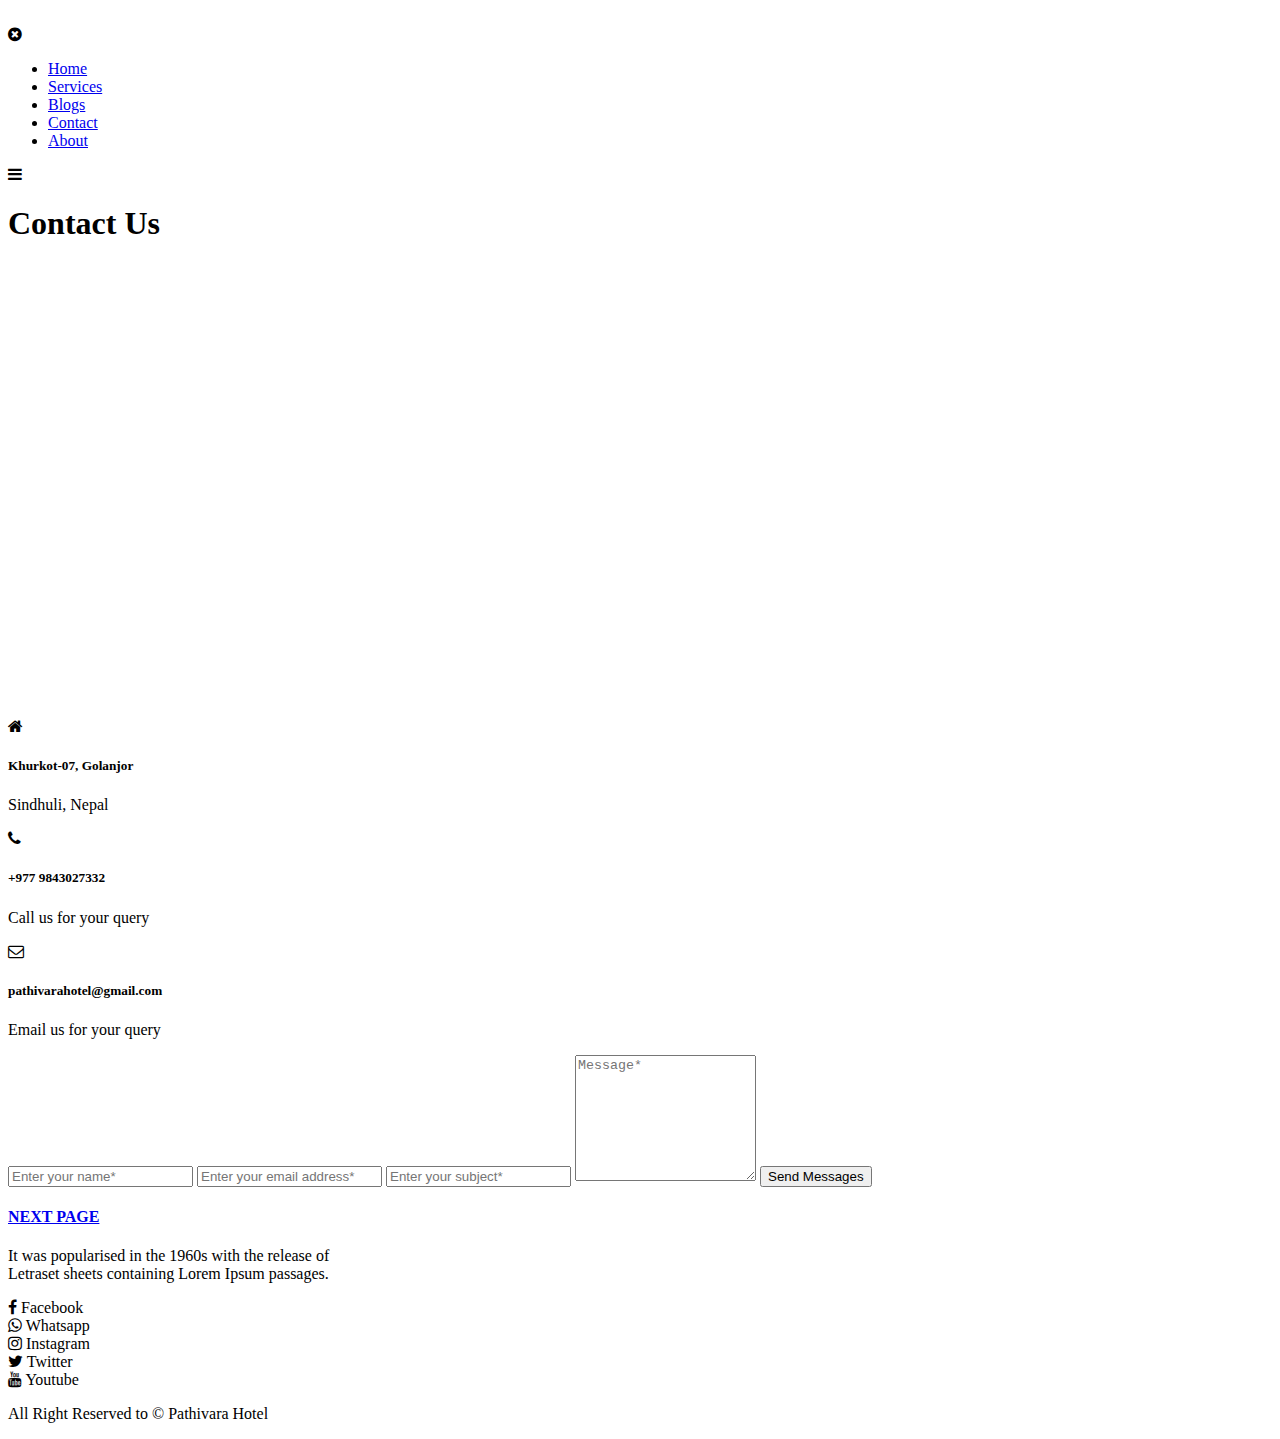
==== contact.html @ 4897eda2 "Update contact.html" ====
<!DOCTYPE html>
<html>
<head>
	<meta charset="utf-8" name="viewport" content="with=device-width, initial-scale=1.0">
	<title>Pathihvara Hotel</title>
	<link rel="stylesheet" type="text/css" href="style.css">
	<link rel="shortcut icon" type="image/png" href="images/logo2.png">
	<link rel="preconnect" href="https://fonts.googleapis.com">
	<link rel="preconnect" href="https://fonts.gstatic.com" crossorigin>
	<link href="https://fonts.googleapis.com/css2?family=Poppins:wght@100;200;300;400;600;700&display=swap" rel="stylesheet">
	<link rel="stylesheet" href="https://stackpath.bootstrapcdn.com/font-awesome/4.7.0/css/font-awesome.min.css"/>
</head>
<body>
	<section class="sub-header">
		<nav>
			<a href="index.html"><img src=""></a>
			<div class="nav-links" id="navLinks">
				<i class="fa fa-times-circle" onclick="hideMenu()"></i>
				<ul>
					<li><a href="index.html">Home</a></li>
					<li><a href="services.html">Services</a></li>
					<li><a href="blogs.html">Blogs</a></li>
					<li><a href="contact.html">Contact</a></li>
					<li><a href="about.html">About</a></li>

				</ul>
				
			</div>
			<i class="fa fa-bars" onclick="showMenu()"></i>
		</nav>
		<h1>Contact Us</h1>

	</section>
<!--------Contact Us Content----------->
	<section class="location">
		<iframe src="https://www.google.com/maps/embed?pb=!1m18!1m12!1m3!1d3544.332445850975!2d85.99302251505398!3d27.334073282947863!2m3!1f0!2f0!3f0!3m2!1i1024!2i768!4f13.1!3m3!1m2!1s0x39ebedc6cc6551d1%3A0x671b422588bb75b5!2sPathibhara%20Hotel%20%26%20Guest%20house!5e0!3m2!1sen!2snp!4v1632750571534!5m2!1sen!2snp" width="600" height="450" style="border:0;" allowfullscreen="" loading="lazy"></iframe>
	</section>


<!----------------------Contact form--------------->
	<section class="contact-us">
		<div class="row">
			<div class="contact-us-col">
				<div>
					<i class="fa fa-home"></i>
					<span>
						<h5>Khurkot-07, Golanjor</h5>
						<p>Sindhuli, Nepal</p>
					</span>
				</div>
				<div>
					<i class="fa fa-phone"></i>
					<span>
						<h5>+977 9843027332</h5>
						<p>Call us for your query</p>
					</span>
				</div>
				
				<div>
					<i class="fa fa-envelope-o"></i>
					<span>
						<h5>pathivarahotel@gmail.com</h5>
						<p>Email us for your query</p>
					</span>
				</div>
				
				
			</div>
			<div class="contact-us-col">
				<form action="formhandeler.php" method="post">
					<input type="text" name="name" placeholder="Enter your name*" required>
					<input type="email" name="email" placeholder="Enter your email address*" required>
					<input type="text" name="subject" placeholder="Enter your subject*" required>
					<textarea rows="8" name="message" placeholder="Message*" required></textarea>
					<button type="submit" class="hero-btn red-btn">Send Messages</button>
					
				</form>


			</div>
			
		</div>
		
	</section>




<!----------Footer-------->
	<section class="footer">
		<h4 class="hero-btn red-btn"><a href="index.html">NEXT PAGE</a></h4>
		<p>It was popularised in the 1960s with the release of<br> Letraset sheets containing Lorem Ipsum passages.</p>
		<div class="wrapper">
			<div class="button">
				<div class="icon">
					<i class="fa fa-facebook"></i>
					<span>Facebook</span>
				</div>
			</div>	
			<div class="button">
				<div class="icon">
			        <i class="fa fa-whatsapp"></i>
			        <span>Whatsapp</span>
			    </div>
			</div>
			<div class="button">
			    <div class="icon">
			        <i class="fa fa-instagram"></i>
			        <span>Instagram</span>
			    </div>
			</div>
			<div class="button">
			    <div class="icon">
					<i class="fa fa-twitter"></i>
					<span>Twitter</span>
				</div>
			</div>
			<div class="button">
			    <div class="icon">
					<i class="fa fa-youtube"></i>
					<span>Youtube</span>
				</div>
			</div>

		</div>
		<p>All Right Reserved to © Pathivara Hotel</p>
		
		
	</section>

	<!----------JavaScript for Toggle Menu---------->	

	<script type="text/javascript">
		var navLinks = document.getElementById("navLinks");
		
		function showMenu() {
			navLinks.style.right = "0";
		}
		function hideMenu() {
			navLinks.style.right = "-200px";
		}
	</script>

</body>
</html>
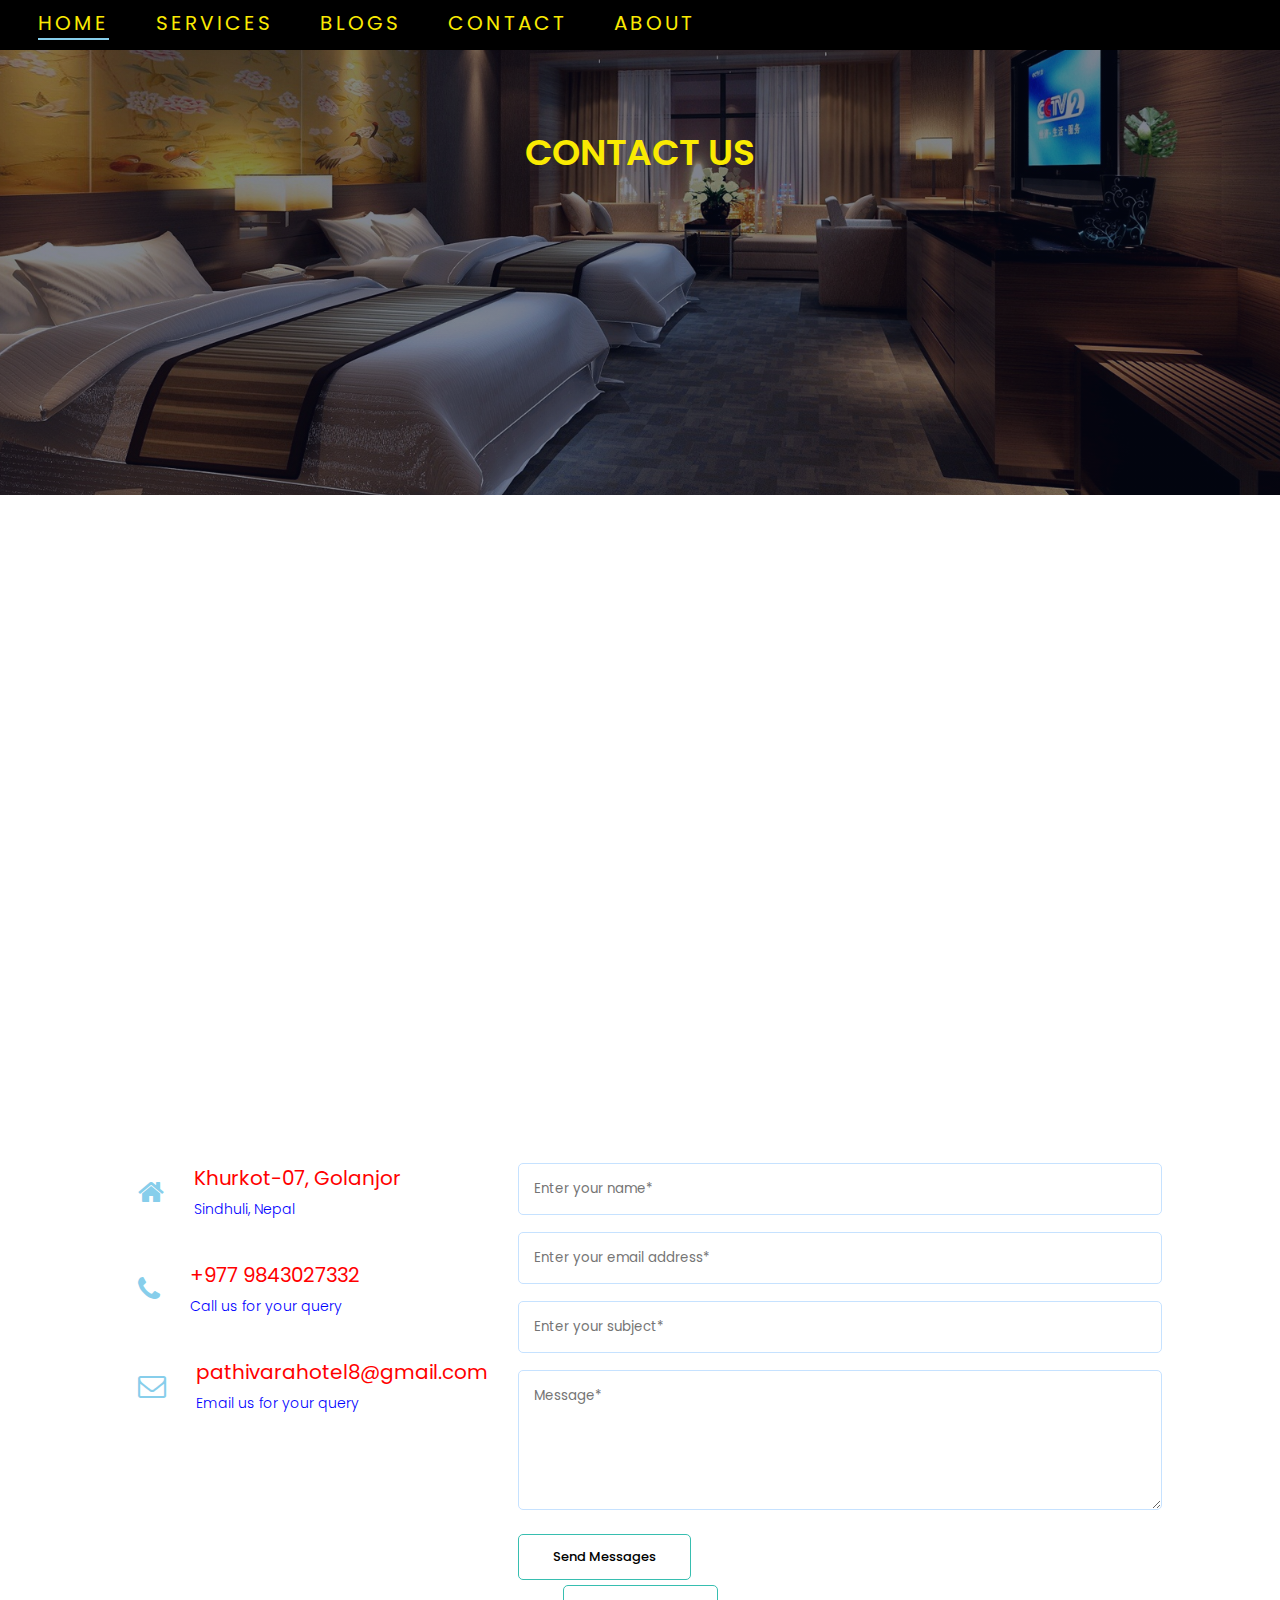
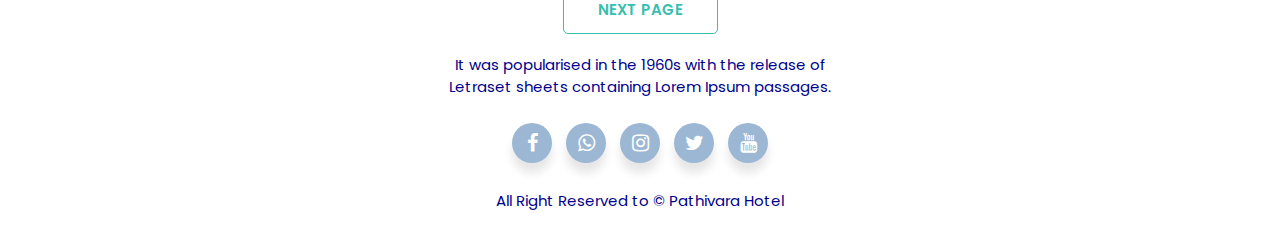
==== commit 03217308: "Update contact.html" ====
--- a/contact.html
+++ b/contact.html
@@ -59,7 +59,7 @@
 				<div>
 					<i class="fa fa-envelope-o"></i>
 					<span>
-						<h5>pathivarahotel@gmail.com</h5>
+						<h5>pathivarahotel8@gmail.com</h5>
 						<p>Email us for your query</p>
 					</span>
 				</div>
@@ -88,7 +88,7 @@
 
 <!----------Footer-------->
 	<section class="footer">
-		<h4 class="hero-btn red-btn"><a href="index.html">NEXT PAGE</a></h4>
+		<h4 class="hero-btn red-btn"><a href="about.html">NEXT PAGE</a></h4>
 		<p>It was popularised in the 1960s with the release of<br> Letraset sheets containing Lorem Ipsum passages.</p>
 		<div class="wrapper">
 			<div class="button">
--- a/style.css
+++ b/style.css
@@ -0,0 +1,598 @@
+*{
+	margin: 0;
+	padding: 0;
+	font-family: 'Poppins', sans-serif;
+}
+.header{
+	min-height: 100vh;
+	widows: 100%;
+	background-image: linear-gradient(rgba(4,9,30,0.4),rgba(4,9,30,0.4)),url(images/b.jpg);
+	background-position: center;
+	background-size: cover;
+	position: relative;
+	z-index: 10000;
+}
+nav{
+	display:flex;
+	justify-content: space-between;
+	align-content: center;
+	text-transform: uppercase;
+
+}
+nav img{
+	widows: 150px;
+}
+.nav-links{
+	z-index: 20;
+	text-align: left;
+	height: 50px;
+	width: 100%;
+	background-color: #000;
+	position: fixed;
+}
+.nav-links ul li{
+	list-style: circle;
+	display: inline-block;
+	padding: 8px 5px 8px 38px;
+	position: relative;
+}
+.nav-links ul li a{
+	color: #faea02;
+	text-decoration: none;
+	font-size: 20px;
+	letter-spacing: 3px;
+}
+.nav-links ul li::after{
+	content: '';
+	width: 0%;
+	height: 2px;
+	background: #87ceeb;
+	display: block;
+	margin: auto;
+	transition: 0.5s;
+}
+.nav-links ul li:hover::after{
+	width: 100%;
+}
+.text-box{
+	width: 90%;
+	color: #fff;
+	position: absolute;
+	top: 50%;
+	left: 50%;
+	transform: translate(-50%,-50%);
+	text-align: center;
+}
+.text-box h1{
+	font-size: 62px;
+	color: #faea02;
+}
+.text-box p{
+	margin: 10px 0 40px;
+	font-size: 14px;
+	color: #fff;
+}
+.hero-btn{
+	display: inline-block;
+	text-decoration: none;
+	color: #fff;
+	border: 1px solid #fff;
+	border-radius: 5px;
+	padding: 12px 34px;
+	font-size: 13px;
+	background: transparent;
+	position: relative;
+	cursor: pointer;
+}
+.hero-btn:hover{
+	border: 1px solid #87ceeb;
+	background: #87ceeb;
+	transition: 1s;
+}
+nav .fa{
+	display: none;
+}
+@media(max-width: 700px){
+	.text-box h1{
+		font-size: 20px;
+	}
+	.nav-links ul li{
+		display: block;
+	}
+	.nav-links{
+		position: fixed;
+		background: #87ceeb;
+		height: 100vh;
+		width: 200px;
+		top: 0;
+		right: 0px;
+		text-align: left;
+		z-index: 2;
+		transition: 1s;
+
+	}
+	nav .fa{
+		display: block;
+		color: #fff;
+		margin: 10px;
+		font-size: 22px;
+		cursor: pointer;
+
+	}
+	.nav-links ul{
+		padding: 30px;
+	}
+}
+
+/*------Services----------*/
+
+
+.course{
+	width: 80%;
+	margin: auto;
+	text-align: center;
+	padding-top: 100px;
+}
+h1{
+	font-size: 36px;
+	font-weight: 600;
+	color: #51e2f5;
+	text-transform: uppercase;
+}
+p{
+	color: #00008b;
+	font-size: 14px;
+	font-weight: 300;
+	line-height: 22px;
+	padding: 10px;
+}
+.row{
+	margin-top: 5%;
+	display: flex;
+	justify-content: space-between;
+}
+.course-col{
+	flex-basis: 31%;
+	background: #add8e6;
+	border-radius: 10px;
+	margin-bottom: 5%;
+	padding: 20px 12px;
+	box-sizing: border-box;
+	transition: 0.5s;
+}
+h3{
+	text-align: center;
+	font-weight: 600;
+	margin: 10px;
+	text-transform: uppercase;
+	font-weight: bold;
+}
+.course-col:hover{
+	box-shadow: 0 0 20px 0px rgba(0, 0, 0, 0.5);
+}
+@media(max-width: 700px){
+	.row{
+		flex-direction: column;
+	}
+}
+
+/*----------Food Items----------*/
+.campus{
+	width: 80%;
+	margin: auto;
+	text-align: center;
+	padding-top: 50px;
+}
+.campus-col{
+	flex-basis: 32%;
+	border-radius: 10px;
+	margin-bottom: 30px;
+	position: relative;
+	overflow: hidden;
+
+}
+.campus-col img{
+	width: 100%;
+	display: block;
+}
+.layer{
+	background: transparent;
+	height: 100%;
+	width: 100%;
+	position: absolute;
+	top: 0;
+	left: 0;
+	transition: 0.5s;
+}
+.layer:hover{
+	background: rgba(256, 0, 0, 0.3);
+}
+.layer h3{
+	width: 100%;
+	font-weight: 500;
+	color: #fff;
+	font-size: 26px;
+	bottom: 0;
+	left: 50%;
+	transform: translateX(-50%);
+	position: absolute;
+	opacity: 0;
+	transition: 0.5s;
+}
+.layer:hover h3{
+	bottom: 49%;
+	opacity: 1;
+	color: #fff;
+	font-weight: bold;
+	font-size: 30px;
+
+/*------Facilities---------*/
+}
+.facilities{
+	width: 80%;
+	margin: auto;
+	text-align: center;
+	padding-top: 100px;
+}
+.facilities-col{
+	flex-basis: 31%;
+	border-radius: 10px;
+	margin-bottom: 5%;
+	text-align: left;
+}
+.facilities-col img{
+	width: 100%;
+	border-radius: 10px;
+}
+.facilities-col p{
+	padding: 0;
+}
+.facilities-col h3{
+	margin-top: 16px;
+	margin-bottom: 15px;
+	text-align: left;
+	color: crimson;
+}
+
+/*--------Testimonials-------*/
+.testimonials{
+	width: 80%;
+	margin: auto;
+	padding-top: 100px;
+	text-align: center;
+}
+.testimonials-col:hover{
+	box-shadow: 0 0 20px 0px rgba(0, 0, 0, 0.3)
+}
+.testimonials-col{
+	flex-basis: 44%;
+	border-radius: 10px;
+	margin-bottom: 5%;
+	text-align: left;
+	background: #87ceeb;
+	padding: 25px;
+	cursor: pointer;
+	display: flex;
+	transition: 0.5s;
+}
+.testimonials-col img{
+	height: 40px;
+	margin-left: 5px;
+	margin-right: 30px;
+	border-radius: 50%;
+}
+.testimonials-col p{
+	padding: 0;
+}
+.testimonials-col h3{
+	margin-top: 15px;
+	text-align: left;
+	color: #1A7CFA;
+}
+.testimonials-col .fa{
+	color: #FF3D33;
+}
+.@media(max-width: 700px){
+	.testimonials-col img{
+		margin-left: 0px;
+		margin-right: 15px;
+	}
+	
+}
+
+/*----------Call to Action-------*/
+
+.cta{
+	margin: 100px auto;
+	width: 80%;
+	background-image: linear-gradient(rgba(0, 0, 0, 0.4),rgba(0, 0, 0, 0.4)),url(images/r.jpg);
+	background-size: cover;
+	background-position: center;
+	border-radius: 10px;
+	text-align: center;
+	padding: 100px 0;
+}
+.cta h1{
+	margin-bottom: 40px;
+	padding: 0;
+	color: #faea02;
+}
+@media(max-width: 700px){
+	.cta h1{
+		font-size: 20px;
+	}
+
+}
+
+/*-------Footer---------*/
+.footer{
+	width: 100%;
+	text-align: center;
+	padding: 5px 0;
+}
+.footer h4 a{
+	margin-bottom: 30px;
+	margin-top: 20px;
+	font-weight: 600;
+	color: #37BEB0;
+	font-size: 15px;
+	text-decoration: none;
+
+}
+.wrapper .button{
+	display: inline-block;
+	height: 40px;
+	width: 40px;
+	margin: 0 5px;
+	text-align: center;
+	overflow: hidden;
+	background: #9BB7D4;
+	border-radius: 30px;
+	cursor: pointer;
+	box-shadow: 0px 10px 10px rgba(0, 0, 0, 0.1);
+
+}
+.wrapper .button:hover{
+	width: 80px;
+}
+.wrapper .button:nth-child(1):hover .icon{
+	background: #4267B2;
+}
+.wrapper .button:nth-child(2):hover .icon{
+	background: #25d366;
+}
+.wrapper .button:nth-child(3):hover .icon{
+	background: #e1306c;
+}
+.wrapper .button:nth-child(4):hover .icon{
+	background: #87ceeb;
+}
+
+.wrapper .button:nth-child(5):hover .icon{
+	background: #FF0000;
+}
+
+.wrapper .button .icon{
+	display: inline-block;
+	height: 40px;
+	width: 40px;
+	font-size: 20px;
+	text-align: centre;
+	border-radius: 30px;
+	box-sizing: border-box;
+	line-height: 40px;
+	color: #fff;
+	transition: all 0.3s ease-out;
+}
+.wrapper.button .icon i{
+	font-size: 30px;
+	line-height: 40px;
+}
+.wrapper .button span{
+	font-size: 20xp;
+	font-weight: 500;
+	line-height: 40px;
+	margin-left: 15px;
+}
+.footer p{
+	text-align: center;
+	font-size: 15px;
+	margin-bottom: 15px;
+	margin-top: 10px;
+	font-weight: 400;
+}
+@media(max-width: 700px){
+	.footer .button{
+		font-size: 20px;
+	}
+
+}
+
+
+/*-----------About Us Page-------------*/
+
+.sub-header{
+	height: 55vh;
+	width: 100%;
+	background-image: linear-gradient(rgba(4, 9, 30, 0.5),rgba(4, 9, 30, 0.5)),url(images/r.jpg);
+	background-position: center;
+	background-size: cover;
+	text-align: center;
+	color: #fff;
+}
+.sub-header h1{
+	margin-top: 100px;
+	color: #faea02;
+}
+.about-us{
+	width: 80%;
+	margin: auto;
+	padding-top: 80px;
+	padding-bottom: 50px;
+}
+.about-us-col{
+	flex-basis: 48%;
+	padding: 30px 2px;
+}
+.about-us-col img{
+	width: 100%;
+	border-radius: 5px;
+}
+.about-us-col h1{
+	padding-top: 0;
+}
+.about-us-p{
+	padding: 15px 0 25px;
+}
+.red-btn{
+	border: 1px solid #37BEB0;
+	background: transparent;
+	color: black;
+	font-weight: 500;
+}
+.red-btn:hover{
+
+}
+
+
+/*-------------------Blog Content------------------*/
+.blog-content{
+	width: 80%;
+	margin: auto;
+	padding: 60px 0;
+}
+.blog-left{
+	flex-basis: 65%;
+}
+.blog-left img{
+	width: 100%;
+	border-radius: 5px;
+}
+.blog-left h2{
+	color: #222;
+	font-weight: 600;
+	margin: 30px 0;
+	color: firebrick;
+}
+.blog-left P{
+	padding: 0;
+}
+.blog-right{
+	flex-basis: 32%;
+	background: #87ceeb;
+	border-radius: 5px;
+	height: 600px;
+}
+.blog-right h3{
+	background: #000;
+	color: #fff;
+	padding: 7xp 0;
+	font-size: 25px;
+	margin-top: 10px;
+	margin-bottom: 20px;
+	border-radius: 6px;
+	text-transform: none; 
+}
+.blog-right div{
+	display: flex;
+	align-items: center;
+	justify-content: space-between;
+	color: #000;
+	padding: 8px;
+	box-sizing: border-box;
+}
+.comment-box{
+	border: 1px solid #87ceeb;
+	margin: 50px 0;
+	padding: 10px 20px;
+	border-radius: 5px;
+
+}
+.comment-box h3{
+	text-align: left;
+}
+.comment-form input, .comment-form textarea{
+	width: 100%;
+	padding: 10px;
+	margin: 15px 0;
+	box-sizing: border-box;
+	border: none;
+	outline: none;
+	background: #87ceeb;
+	border-radius: 5px;
+	color: #000;
+	font-weight: 400;
+}
+.comment-form button{
+	margin: 10px 0;
+}
+@media(max-width: 700px){
+	.sub-header{
+		font-size: 24px;
+	}
+}
+
+
+
+
+
+
+/*--------Contact Us------------*/
+
+.location{
+	width: 80%;
+	margin: auto;
+	padding: 80px 0;
+	border-radius: 20px;
+}
+.location iframe{
+	width: 100%;
+}
+
+.contact-us{
+	width: 80%;
+	margin: auto;
+}
+.contact-uc-col{
+	flex-basis: 48%;
+	margin-bottom: 30px;
+}
+.contact-us-col div{
+	display: flex;
+	align-items: center;
+	margin-bottom: 40px;
+}
+.contact-us-col div .fa{
+	font-size: 28px;
+	color: #87ceeb;
+	margin: 10px;
+	margin-right: 30px;
+}
+.contact-us-col div p{
+	padding: 0;
+	color: #0000ff;
+}
+.contact-us-col div h5{
+	font-size: 20px;
+	margin-bottom: 5px;
+	color: #ff0000;
+	font-weight: 400;
+}
+.contact-us-col input, .contact-us-col textarea{
+	width: 97%;
+	padding: 15px;
+	margin-left: 30px;
+	margin-bottom: 17px;
+	outline: none;
+	border: 1px solid #c6e2ff;
+	border-radius: 5px;
+	font-weight: 400;
+	box-sizing: border-box;
+
+}
+.contact-us-col textarea{
+	height: 140px
+}
+.contact-us-col button{
+	margin-left: 30px;
+}
